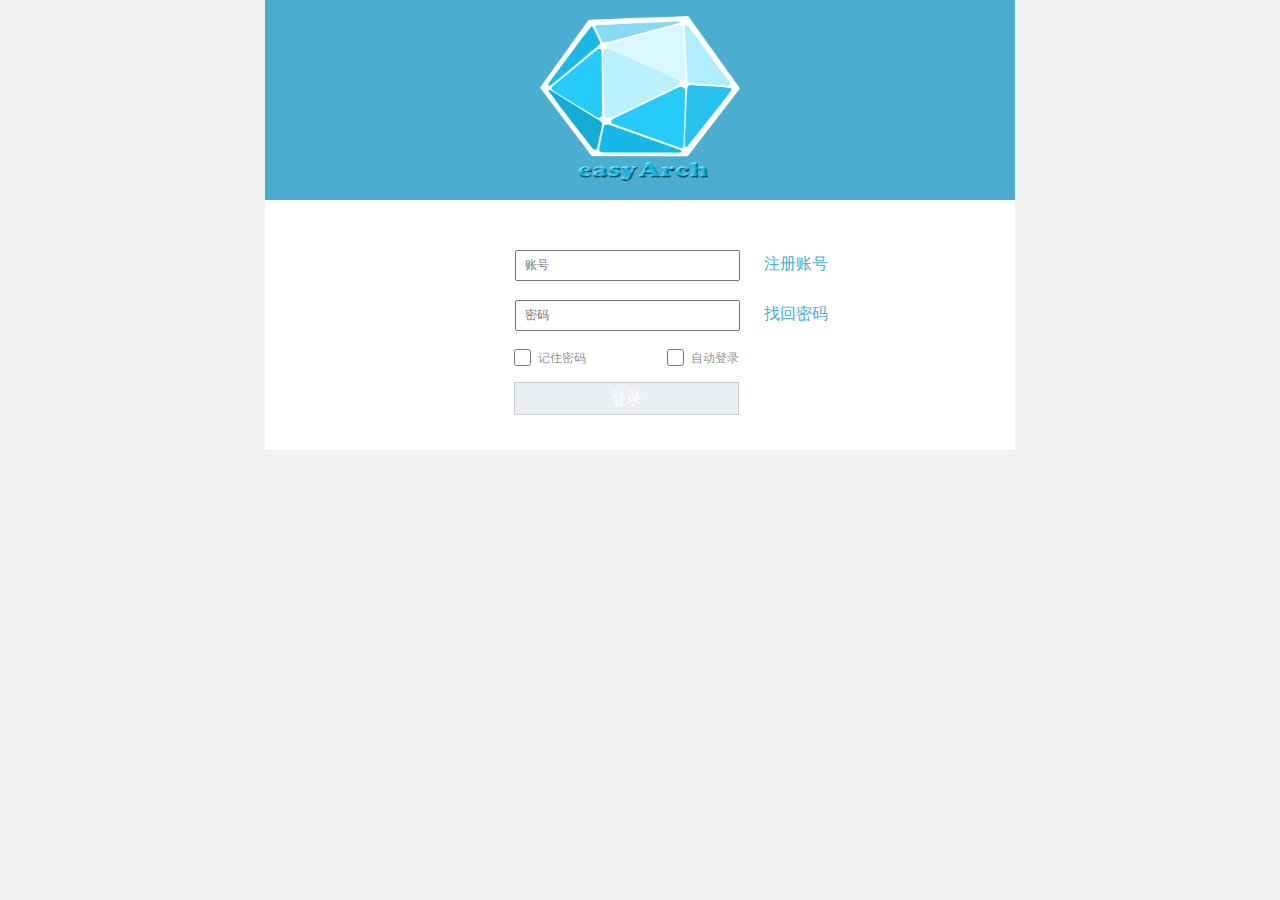
==== case/login.html @ b9491c8d "总结 总结" ====
<!DOCTYPE html>
<html lang="en">
<head>
    <meta charset="UTF-8">
    <meta name="viewport" content="width=device-width, initial-scale=1.0">
    <title>Document</title>
    <link rel="stylesheet" href="css/normalize.css">
    <link rel="stylesheet" href="css/index.css">
    <script type="text/javascript" src="js/flexible.js"></script>
    <script type="text/javascript" src="https://cdn.jsdelivr.net/npm/jquery@1.12.4/dist/jquery.min.js"></script>
    <script type="text/javascript" src="js/login.js"></script>
</head>
<body>
    <div class="header">
        <div class="logo">
            <h1>
                <a href="login.html" title="易架构">易架构</a>
            </h1>
        </div>
    </div>
    <div class="content">
        <div class="user">
            <input type="text" placeholder="账号" class="user_txt">
            <a href="sign.html">
                <span>
                    注册账号
                </span>
            </a>
        </div>
        <div class="pwd">
            <input type="password" placeholder="密码" class="pwd_txt">
            <a href="">
                <span>
                    找回密码
                </span>
            </a>
        </div>
        <div class="chk">
            <div class="jizhu">
                <input type="checkbox" name="" > &nbsp;<span>记住密码</span>
            </div>
            <div class="zhidong">
                <input type="checkbox" name=""> &nbsp;<span>自动登录</span>
            </div>
        </div>
        <div class="denglu">
            <button>登录</button>
        </div>
    </div>

</body>

</html>
---- case/css/index.css ----
body {
    min-width: 320px;
    max-width: 750px !important;
    /* flexibke.js给我们固定划分10等份 */
    width: 10rem;
    margin: 0 auto;
    line-height: 1.5;
    font-family: Arial, Helvetica;
    background: #f2f2f2;
}

/* 如果我们屏幕超过了 750px 那么我们就按750px 不会让页面超过750px*/


@media screen and (min-width:750px) {
    html {
        font-size: 75px !important;
    }
}

@media screen and (max-width:550px) {
    .chk {
        overflow: hidden;
    }
}

/* 这个插件默认的html文字大小为 16px  如何修改   在设置里面搜索cssroot修改*/
.header {
    width: 10rem;
    height: 2.666667rem;
    background-color: #4BADD0;
    position: fixed;
    left: 50%;
    top: 0;
    transform: translateX(-50%);
    display: flex;
}

.logo {
    position: absolute;
    width: 2.666667rem;
    height: 2.2rem;
    left: 50%;
    transform: translateX(-50%);
}

.logo a {
    display: block;
    overflow: hidden;
    width: 2.666667rem;
    height: 2.2rem;
    background: url(../img/logo.png) no-repeat;
    background-size: 100% 100%;
    text-indent: -9999px;
}

.content {
    width: 10rem;
    height: 3.333333rem;
    background-color: #fff;
    position: relative;
    top: 2.666667rem;
    left: 50%;
    transform: translateX(-50%);
    display: flex;
}
.user {
    position: absolute;
    top: .666667rem;
    left: 50%;
    transform: translateX(-40%);
    
}
.user input {
    text-indent: 0.5em;
    height: .333333rem;
    width: 2.89999rem;
}

.user a {
    text-decoration: none;
    margin-left: .266667rem;
}
.user a span {
    font-size: .213333rem;
    color: #4BADD0;
}

.pwd {
    position: absolute;
    top: 1.333333rem;
    left: 50%;
    transform: translateX(-40%);
}

.pwd input {
    text-indent: 0.5em;
    height: .333333rem;
    width: 2.89999rem;
}

.pwd a {
    text-decoration: none;
    margin-left: .266667rem;
}

.pwd a span {
    font-size: .213333rem;
    color: #4BADD0;
}
.chk {
    position: absolute;
    top: 1.933333rem;
    left: 50%;
    transform: translateX(-56%);
    height: .433333rem;
    width: 2.99999rem;
    /* background-color: pink; */
}

.jizhu {
    float: left;
}

.jizhu input{
    width: .233333rem;
    height: .233333rem;
    position: relative;
    top: .053333rem;
}

.jizhu span {
    color: rgba(0, 0, 0, 0.473);
    font-size: .16rem;
}

.zhidong {
    float: right;
}

.zhidong input{
    width: .233333rem;
    height: .233333rem;
    position: relative;
    top: .053333rem;
}

.zhidong span {
    color: rgba(0, 0, 0, 0.473);
    font-size: .16rem;
}

.denglu {
    position: absolute;
    top: 2.433333rem;
    left: 50%;
    transform: translateX(-56%);
    
}
.denglu button {
    height: .433333rem;
    width: 2.99999rem;
    background-color: #EBEEF3;
    outline: none;
    border: 1px solid #ccc;
    cursor: pointer;
    color: #fff;
    font-size: .213333rem;
}

.no {
    background: url('../img/cha.png') no-repeat;
    background-position: right;
    width: .133333rem;
    height: .133333rem;
    border: 2px solid red;
}
.yes {
    background: url('../img/gou.png') no-repeat;
    background-position: right;
    width: .133333rem;
    height: .133333rem;
}
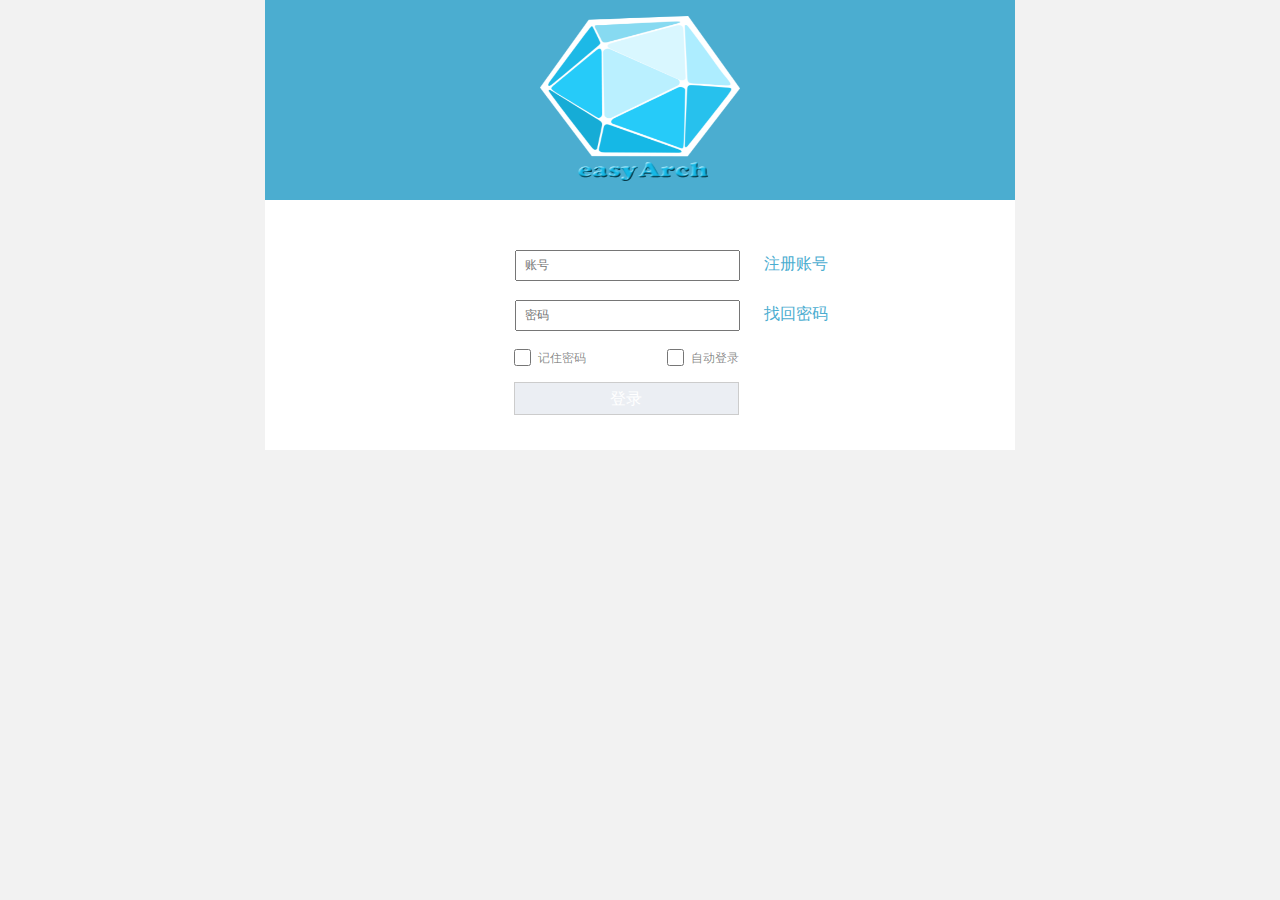
==== commit 67ba2531: "demo" ====
--- a/case/login.html
+++ b/case/login.html
@@ -12,7 +12,7 @@
 </head>
 <body>
     <div class="header">
-        <div class="logo">
+        <div class="logo" style="height: auto;width: auto">
             <h1>
                 <a href="login.html" title="易架构">易架构</a>
             </h1>
